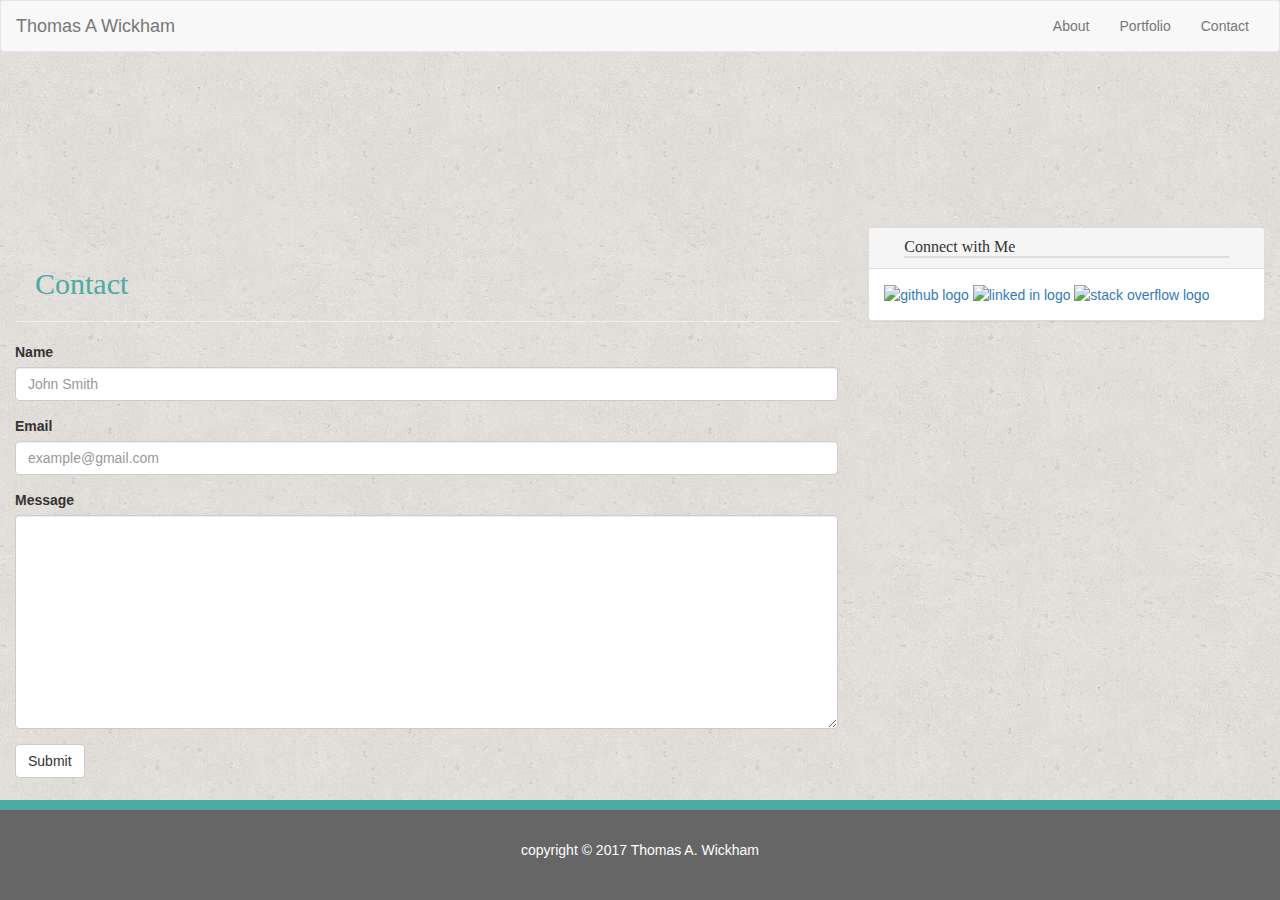
==== contact.html @ d36f26df "in progress" ====
<!doctype html>
<html lang="en-us">
	<head>
		<meta charset="UTF-8">
		<meta name="viewport" content="width=device-width, initial-scale=1">
		<title>Portfolio for Tom Wickham</title>
		<!--<link rel="stylesheet" type="text/css" href="./assets/css/reset.css">-->

		<!-- Latest compiled and minified CSS -->
		<link rel="stylesheet" href="https://maxcdn.bootstrapcdn.com/bootstrap/3.3.7/css/bootstrap.min.css" integrity="sha384-BVYiiSIFeK1dGmJRAkycuHAHRg32OmUcww7on3RYdg4Va+PmSTsz/K68vbdEjh4u" crossorigin="anonymous">

		<!-- Latest compiled and minified JavaScript -->
		<script src="https://maxcdn.bootstrapcdn.com/bootstrap/3.3.7/js/bootstrap.min.js" integrity="sha384-Tc5IQib027qvyjSMfHjOMaLkfuWVxZxUPnCJA7l2mCWNIpG9mGCD8wGNIcPD7Txa" crossorigin="anonymous"></script>

		<link rel="stylesheet" type="text/css" href="./assets/css/style.css">

	</head>

	<body>

		<nav class="navbar navbar-default">
  <div class="container-fluid">
    <!-- Brand and toggle get grouped for better mobile display -->
    <div class="navbar-header">
      <button type="button" class="navbar-toggle collapsed" data-toggle="collapse" data-target="#bs-example-navbar-collapse-1" aria-expanded="false">
        <span class="sr-only">Toggle navigation</span>
        <span class="icon-bar"></span>
        <span class="icon-bar"></span>
        <span class="icon-bar"></span>
      </button>
      <a class="navbar-brand" href="#">Thomas A Wickham</a>
    </div>

    <!-- Collect the nav links, forms, and other content for toggling -->
    <div class="collapse navbar-collapse" id="bs-example-navbar-collapse-1">
      <ul class="nav navbar-nav navbar-right">
            <li><a href="./index.html">About</a></li>
            <li><a href="./portfolio.html">Portfolio</a></li>
            <li><a href="./contact.html">Contact</a></li>
      </ul>
    </div><!-- /.navbar-collapse -->
  </div><!-- /.container-fluid -->
</nav>

    <div class="container-fluid">
      <div class="row">
        <div class="col-md-8 mainWindow">
          <div class="page-header">
            <h2>Contact</h2>
          </div>

          <form>
            <div class="form-group">
              <label for="exampleInputName">Name</label>
              <input type="text" class="form-control" id="exampleInputName" placeholder="John Smith">
            </div>
            <div class="form-group">
              <label for="exampleInputEmail">Email</label>
              <input type="email" class="form-control" id="exampleInputEmail" placeholder="example@gmail.com">
            </div>
            <div class="form-group">
              <label for="exampleMessage">Message</label>
              <textarea class="form-control" rows="10"></textarea>
            </div>
            <button type="submit" class="btn btn-default">Submit</button>
          </form>

        </div>

        <div class="col-md-4 sidebar">
        <div class="panel panel-default">
            <div class="panel-heading">
              <h3 class="panel-title">Connect with Me</h3>
            </div>
            <div class="panel-body">
              <a href="https://github.com/twicklvnv" target="_blank">
                <img class="logo logo-1" src="https://image.freepik.com/free-icon/github-logo-black-shape_318-52922.jpg" alt="github logo" width="50" height="50">
              </a>
              <a href="https://www.linkedin.com/in/thomas-wickham-169573151/" target="_blank">
              <img class="logo logo-2" src="http://www.martinbennett.biz/wp-content/uploads/2017/01/transparent-Linkedin-logo-icon.png" alt="linked in logo" width="50" height="50">
              </a>
              <a class="external" href="https://stackoverflow.com/users/8738740/tom-wickham?tab=profile" target="_blank">
              <img class="logo logo-3" src="https://www.iconsdb.com/icons/preview/orange/stackoverflow-6-xxl.png" alt="stack overflow logo" width="50" height="50">
              </a>
            </div>
          </div>
          </div>

      </div>
    </div>

      <footer>
        <p>copyright &#169 2017 Thomas A. Wickham</p>
      </footer>











</body>


</html>
---- assets/css/style.css ----
body{
	background-image:url(../images/cork-wallet.png);
}

.navbar {
	padding:0px;
	margin:0;

}

.mainContent {
	/*width:960px;*/
	margin-top:0;
}

h1, h2, h3{
	font-family:"Georgia", Times, Times New Roman, serif;
}

h2, h3 {
	color:#4aaaa5;
	border-bottom-style:solid;
	border-width:2px;
	border-color:#dddddd;
	margin-left:20px;
	margin-right:20px;
}

h1 {
	color:white;
	background-color:#4aaaa5;
	padding:30px;
}


.mainWindow {
	margin-top:175px;
}

img {
	margin:0;
	padding:0;
}

.sidebar {
	margin-top:175px;
}

.sidebarTitle {
	background-color:#ffffff;
}










footer {
	position:fixed;
	left:0;
	bottom:0;
	width:100%;
	text-align:center;
	color:white;
	background-color:#666666;
	padding:30px;
	border-top-style:solid;
	border-color:#4aaaa5;
	border-width:10px;
}
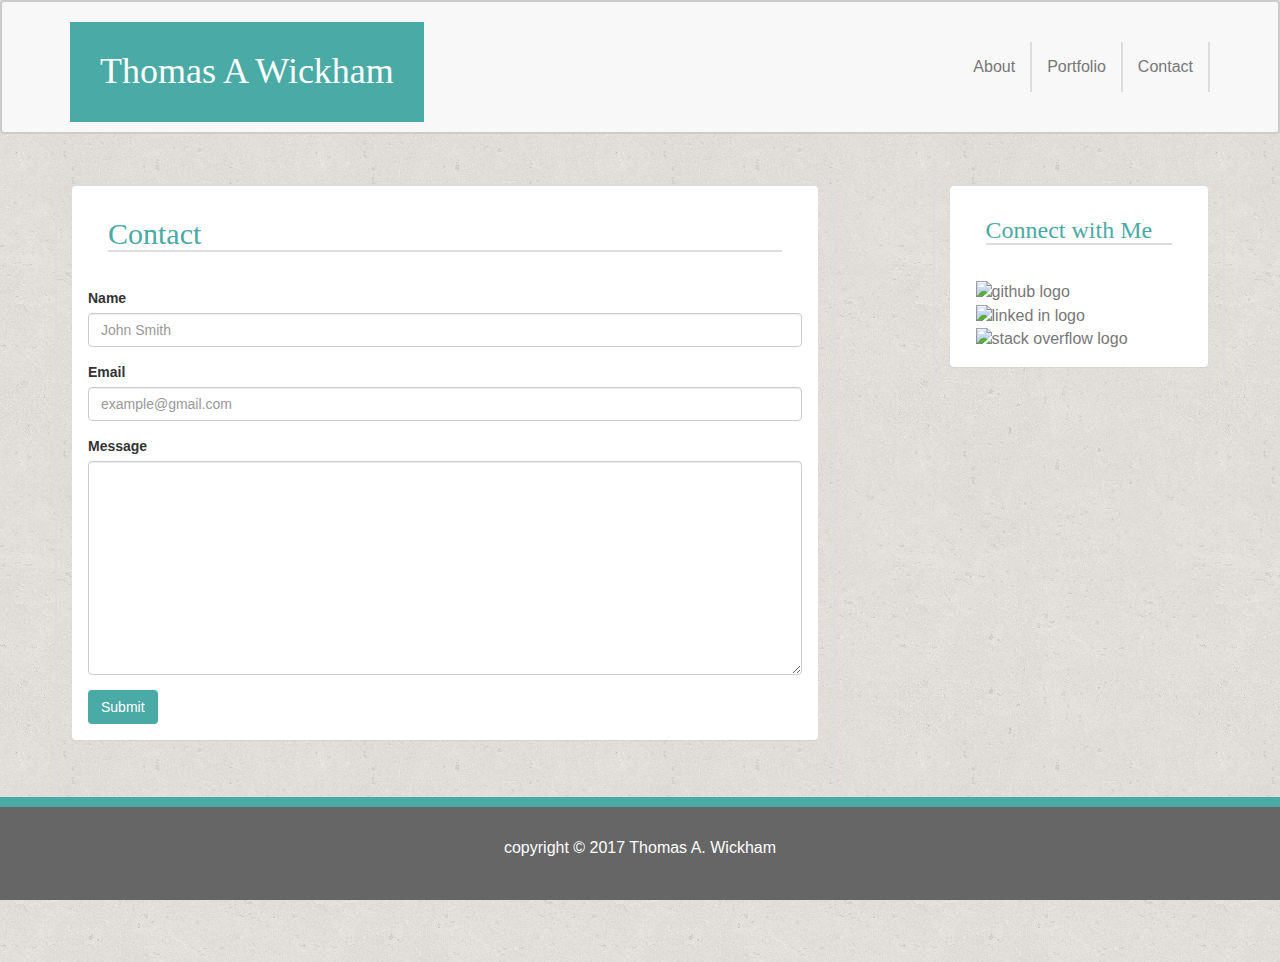
==== commit 6ddfd9dd: "final commit" ====
--- a/contact.html
+++ b/contact.html
@@ -5,6 +5,9 @@
 		<meta name="viewport" content="width=device-width, initial-scale=1">
 		<title>Portfolio for Tom Wickham</title>
 		<!--<link rel="stylesheet" type="text/css" href="./assets/css/reset.css">-->
+
+    <script src="https://ajax.googleapis.com/ajax/libs/jquery/3.2.1/jquery.min.js"></script>
+
 
 		<!-- Latest compiled and minified CSS -->
 		<link rel="stylesheet" href="https://maxcdn.bootstrapcdn.com/bootstrap/3.3.7/css/bootstrap.min.css" integrity="sha384-BVYiiSIFeK1dGmJRAkycuHAHRg32OmUcww7on3RYdg4Va+PmSTsz/K68vbdEjh4u" crossorigin="anonymous">
@@ -18,79 +21,86 @@
 
 	<body>
 
-		<nav class="navbar navbar-default">
-  <div class="container-fluid">
-    <!-- Brand and toggle get grouped for better mobile display -->
-    <div class="navbar-header">
-      <button type="button" class="navbar-toggle collapsed" data-toggle="collapse" data-target="#bs-example-navbar-collapse-1" aria-expanded="false">
-        <span class="sr-only">Toggle navigation</span>
-        <span class="icon-bar"></span>
-        <span class="icon-bar"></span>
-        <span class="icon-bar"></span>
-      </button>
-      <a class="navbar-brand" href="#">Thomas A Wickham</a>
-    </div>
+	   <!--<div class="container">
+      <div class="row">-->
+        <!--<div class="col-md-offset-2 col-md-8">-->
 
-    <!-- Collect the nav links, forms, and other content for toggling -->
-    <div class="collapse navbar-collapse" id="bs-example-navbar-collapse-1">
-      <ul class="nav navbar-nav navbar-right">
-            <li><a href="./index.html">About</a></li>
-            <li><a href="./portfolio.html">Portfolio</a></li>
-            <li><a href="./contact.html">Contact</a></li>
-      </ul>
-    </div><!-- /.navbar-collapse -->
-  </div><!-- /.container-fluid -->
-</nav>
+<!--code for navbar, title and navbar links-->
+      <nav class="navbar navbar-default">
+  
+        <div class="container header">
+          <div class="navbar-header">
+            <h1>Thomas A Wickham</h1>
+              <button type="button" class="navbar-toggle" data-toggle="collapse" data-target="#internalNavLinks">
+              <span class="icon-bar"></span>
+              <span class="icon-bar"></span>
+              <span class="icon-bar"></span>
+              </button>
+          </div>
 
-    <div class="container-fluid">
+          <div class="collapse navbar-collapse" id="internalNavLinks">
+              <ul class="nav navbar-nav navbar-right">
+                  <li><a href="./index.html">About</a></li>
+                  <li><a href="./portfolio.html">Portfolio</a></li>
+                  <li><a href="./contact.html">Contact</a></li>
+              </ul>
+          </div>
+        </div>
+    </nav>
+
+<!--code for main window, forms, and submit button-->
+    <div class="container mainContent">
       <div class="row">
         <div class="col-md-8 mainWindow">
-          <div class="page-header">
-            <h2>Contact</h2>
-          </div>
-
-          <form>
-            <div class="form-group">
-              <label for="exampleInputName">Name</label>
-              <input type="text" class="form-control" id="exampleInputName" placeholder="John Smith">
-            </div>
-            <div class="form-group">
-              <label for="exampleInputEmail">Email</label>
-              <input type="email" class="form-control" id="exampleInputEmail" placeholder="example@gmail.com">
-            </div>
-            <div class="form-group">
-              <label for="exampleMessage">Message</label>
-              <textarea class="form-control" rows="10"></textarea>
-            </div>
-            <button type="submit" class="btn btn-default">Submit</button>
-          </form>
-
-        </div>
-
-        <div class="col-md-4 sidebar">
-        <div class="panel panel-default">
+          <div class="panel">
             <div class="panel-heading">
-              <h3 class="panel-title">Connect with Me</h3>
+              <h2>Contact</h2>
             </div>
             <div class="panel-body">
-              <a href="https://github.com/twicklvnv" target="_blank">
+              <form>
+                <div class="form-group">
+                  <label for="exampleInputName">Name</label>
+                  <input type="text" class="form-control" id="exampleInputName" placeholder="John Smith">
+                </div>
+                <div class="form-group">
+                  <label for="exampleInputEmail">Email</label>
+                  <input type="email" class="form-control" id="exampleInputEmail" placeholder="example@gmail.com">
+                </div>
+                <div class="form-group">
+                  <label for="exampleMessage">Message</label>
+                  <textarea class="form-control" rows="10"></textarea>
+                </div>
+                <button type="submit" class="btn submitButton">Submit</button>
+              </form>
+            </div>
+          </div>
+        </div>
+      
+
+<!--code for sidebar panel, links and link images-->
+        <div class="col-md-offset-1 col-md-3 sidebar">
+          <div class="panel">
+            <div class="panel-heading sidebarTitle">
+              <h3>Connect with Me</h3>
+            </div>
+            <div class="panel-body">
+              <a class="external" href="https://github.com/twicklvnv" target="_blank">
                 <img class="logo logo-1" src="https://image.freepik.com/free-icon/github-logo-black-shape_318-52922.jpg" alt="github logo" width="50" height="50">
               </a>
-              <a href="https://www.linkedin.com/in/thomas-wickham-169573151/" target="_blank">
-              <img class="logo logo-2" src="http://www.martinbennett.biz/wp-content/uploads/2017/01/transparent-Linkedin-logo-icon.png" alt="linked in logo" width="50" height="50">
+              <a class="external" href="https://www.linkedin.com/in/thomas-wickham-169573151/" target="_blank">
+                <img class="logo logo-2" src="http://www.martinbennett.biz/wp-content/uploads/2017/01/transparent-Linkedin-logo-icon.png" alt="linked in logo" width="50" height="50">
               </a>
               <a class="external" href="https://stackoverflow.com/users/8738740/tom-wickham?tab=profile" target="_blank">
-              <img class="logo logo-3" src="https://www.iconsdb.com/icons/preview/orange/stackoverflow-6-xxl.png" alt="stack overflow logo" width="50" height="50">
+                <img class="logo logo-3" src="https://www.iconsdb.com/icons/preview/orange/stackoverflow-6-xxl.png" alt="stack overflow logo" width="50" height="50">
               </a>
             </div>
-          </div>
-          </div>
-
+        </div>
       </div>
     </div>
 
+<!--code for footer-->
       <footer>
-        <p>copyright &#169 2017 Thomas A. Wickham</p>
+        <p class="paraFoot">copyright &#169 2017 Thomas A. Wickham</p>
       </footer>
 
 
--- a/assets/css/style.css
+++ b/assets/css/style.css
@@ -3,14 +3,32 @@
 }
 
 .navbar {
-	padding:0px;
-	margin:0;
+	/*padding:0px;
+	margin:0;*/
+	border-style:solid;
+	border-width:2px;
+	border-color:#cccccc;
 
 }
+
+a {
+	margin-top:40px;
+	border-right-style:solid;
+	border-width:2px;
+	border-color:#dddddd;
+	color:#777777;
+	font-size:16px;
+}
+
+/*a:last-of-type {
+	border:none;
+}*/
 
 .mainContent {
 	/*width:960px;*/
 	margin-top:0;
+	overflow:auto;
+	padding-bottom:100px;
 }
 
 h1, h2, h3{
@@ -34,7 +52,12 @@
 
 
 .mainWindow {
-	margin-top:175px;
+	margin-top:30px;
+	overflow:auto;
+	padding-bottom:100px;
+	border-style:solid;
+	border-width:2px;
+	border-color:#dddddd;
 }
 
 img {
@@ -42,16 +65,49 @@
 	padding:0;
 }
 
+p {
+	color:#777777;
+	font-family:"Arial", "Helvetica Neue", Helvetica, sans-serif;
+	font-size:16px;
+}
+
 .sidebar {
-	margin-top:175px;
+	margin-top:30px;
+	overflow:auto;
+	border-style:solid;
+	border-width:2px;
+	border-color:#dddddd;
 }
 
 .sidebarTitle {
 	background-color:#ffffff;
 }
 
+a.external {
+	padding:10px;
+	border:none;
+}
+
+figure {
+	padding-bottom:15px;
+	padding-left:60px;
+}
 
 
+.submitButton {
+	color:white;
+	background-color:#4aaaa5;
+}
+figcaption {
+	position:absolute;
+	text-align:center;
+	font-family:"Georgia", Times, Times New Roman, serif;
+	color:white;
+	width:200px;
+	padding:20px;
+	background-color:#4aaaa5;
+	bottom:25px;
+}
 
 
 
@@ -71,4 +127,9 @@
 	border-top-style:solid;
 	border-color:#4aaaa5;
 	border-width:10px;
+	margin-top:30px;
+}
+
+.paraFoot {
+	color:white;
 }